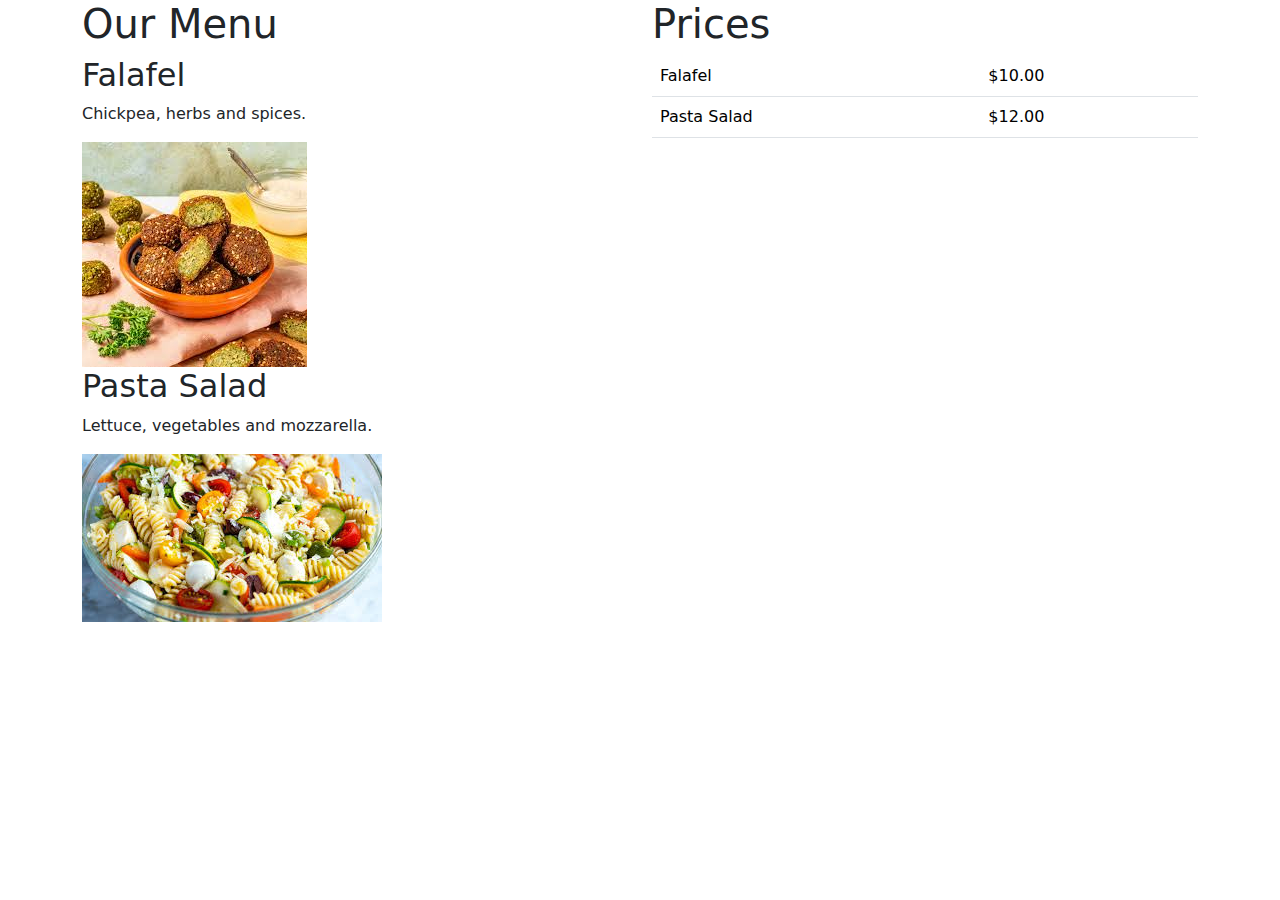
==== BOOTSTRAP_TUT/index.html @ 6b87deaa "Added bootsrap intro" ====
<!DOCTYPE html>
<html>
    <head>
        <title>Little Lemon</title>
        <link rel="stylesheet" href="https://cdn.jsdelivr.net/npm/bootstrap@5.3.0/dist/css/bootstrap.min.css">
        
    </head>

    <body>
        <div class="container">
            <div class="row">
                <div class="col">
                    <h1>Our Menu</h1>
                    <h2>Falafel</h2>
                    <p>Chickpea, herbs and spices.</p>
                    <img src="../INTRO/LittleLemon/falafel.jpeg" alt="falafel-image" class="img-fluid"/>
                    <h2>Pasta Salad</h2>
                    <p>Lettuce, vegetables and mozzarella.</p>
                    <img src="../INTRO/LittleLemon/salad.jpeg" alt="pasta_salad_image" class="img-fluid"/>
                </div>
                <div class="col">
                    <h1>Prices</h1>
                    <table class="table">
                        <tr>
                            <td>Falafel</td>
                            <td>$10.00</td>
                        </tr>
                        <tr>
                            <td>Pasta Salad</td>
                            <td>$12.00</td>
                        </tr>
                    </table>
                </div>

            </div>

        </div>



        
        <script src="https://cdn.jsdelivr.net/npm/bootstrap@5.3.0/dist/js/bootstrap.bundle.min.js"></script>
    </body>

</html>
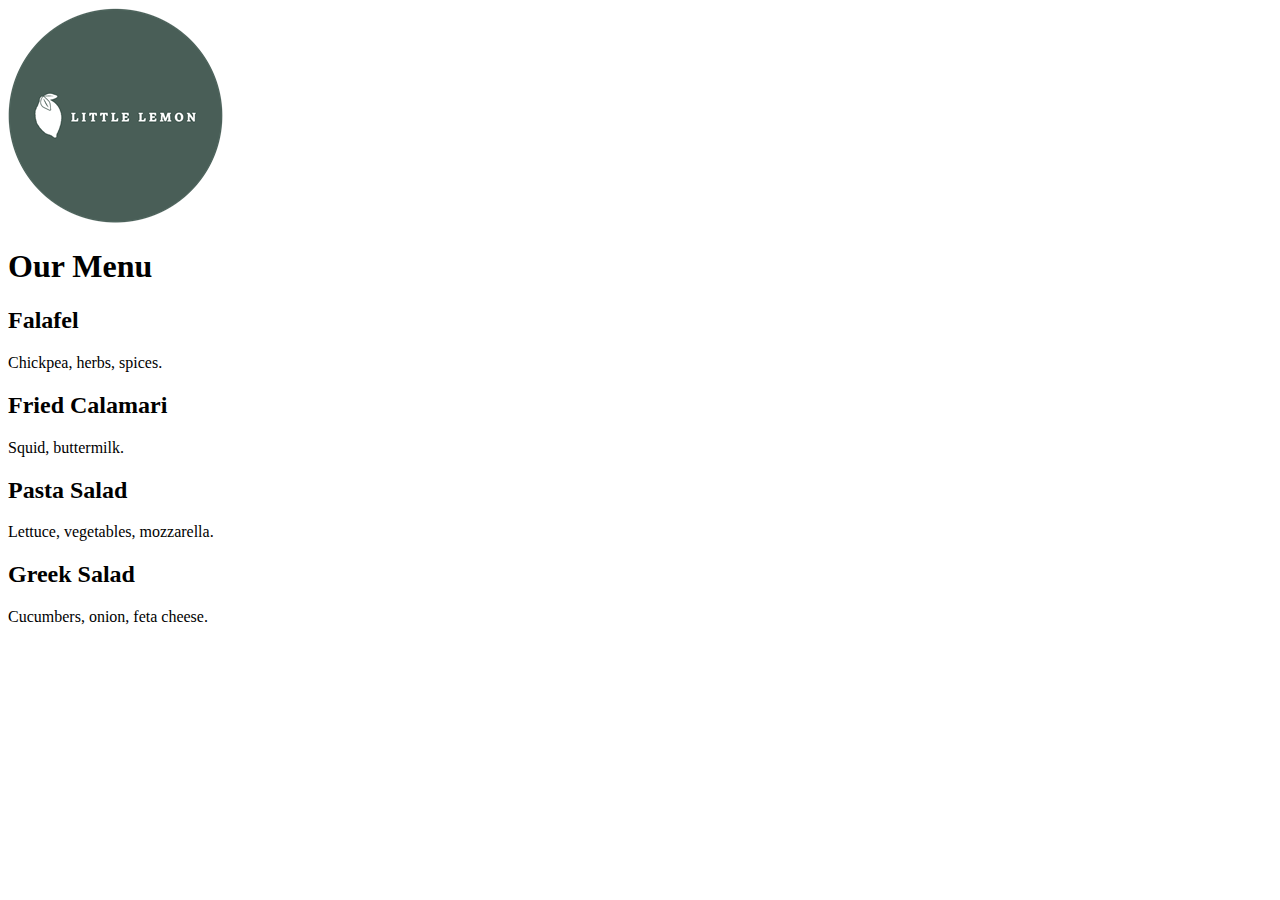
==== commit 9c4be58d: "Added logo for Little Lemon" ====
--- a/BOOTSTRAP_TUT/index.html
+++ b/BOOTSTRAP_TUT/index.html
@@ -1,45 +1,48 @@
 <!DOCTYPE html>
 <html>
-    <head>
-        <title>Little Lemon</title>
-        <link rel="stylesheet" href="https://cdn.jsdelivr.net/npm/bootstrap@5.3.0/dist/css/bootstrap.min.css">
-        
-    </head>
-
-    <body>
-        <div class="container">
-            <div class="row">
-                <div class="col">
-                    <h1>Our Menu</h1>
-                    <h2>Falafel</h2>
-                    <p>Chickpea, herbs and spices.</p>
-                    <img src="../INTRO/LittleLemon/falafel.jpeg" alt="falafel-image" class="img-fluid"/>
-                    <h2>Pasta Salad</h2>
-                    <p>Lettuce, vegetables and mozzarella.</p>
-                    <img src="../INTRO/LittleLemon/salad.jpeg" alt="pasta_salad_image" class="img-fluid"/>
+<head>
+    <title>Little Lemon</title>
+    <link href="bootstrap.min.css" rel="stylesheet">
+</head>
+<body>
+    <div class="container">
+        <div class="row">
+            <div class="col-12">
+                <div class="text-center">
+                    <img src="logo.png" alt="littleLemonLogo" class="img-fluid">
                 </div>
-                <div class="col">
-                    <h1>Prices</h1>
-                    <table class="table">
-                        <tr>
-                            <td>Falafel</td>
-                            <td>$10.00</td>
-                        </tr>
-                        <tr>
-                            <td>Pasta Salad</td>
-                            <td>$12.00</td>
-                        </tr>
-                    </table>
-                </div>
-
             </div>
 
         </div>
+        <div class="row">
+            <div class="col-12">
+                <div class="text-center">
+                    <h1>Our Menu</h1>
+                </div>
+            </div>
+            
+        </div>
+        <div class="row">
+            <div class="col-12 col-lg-6">
+                <h2>Falafel</h2>
+                <p>Chickpea, herbs, spices.</p>
+                <h2>Fried Calamari</h2>
+                <p>Squid, buttermilk.</p>
+
+            </div>
+            <div class="col-12 col-lg-6">
+                <h2>Pasta Salad</h2>
+                <p>Lettuce, vegetables, mozzarella.</p>
+                <h2>Greek Salad</h2>
+                <p>Cucumbers, onion, feta cheese.</p>
+                
+                
+            </div>
+            
+        </div>
+    </div>
 
 
-
-        
-        <script src="https://cdn.jsdelivr.net/npm/bootstrap@5.3.0/dist/js/bootstrap.bundle.min.js"></script>
-    </body>
-
+    <script src="bootstrap.bundle.min.js"></script>
+</body>
 </html>